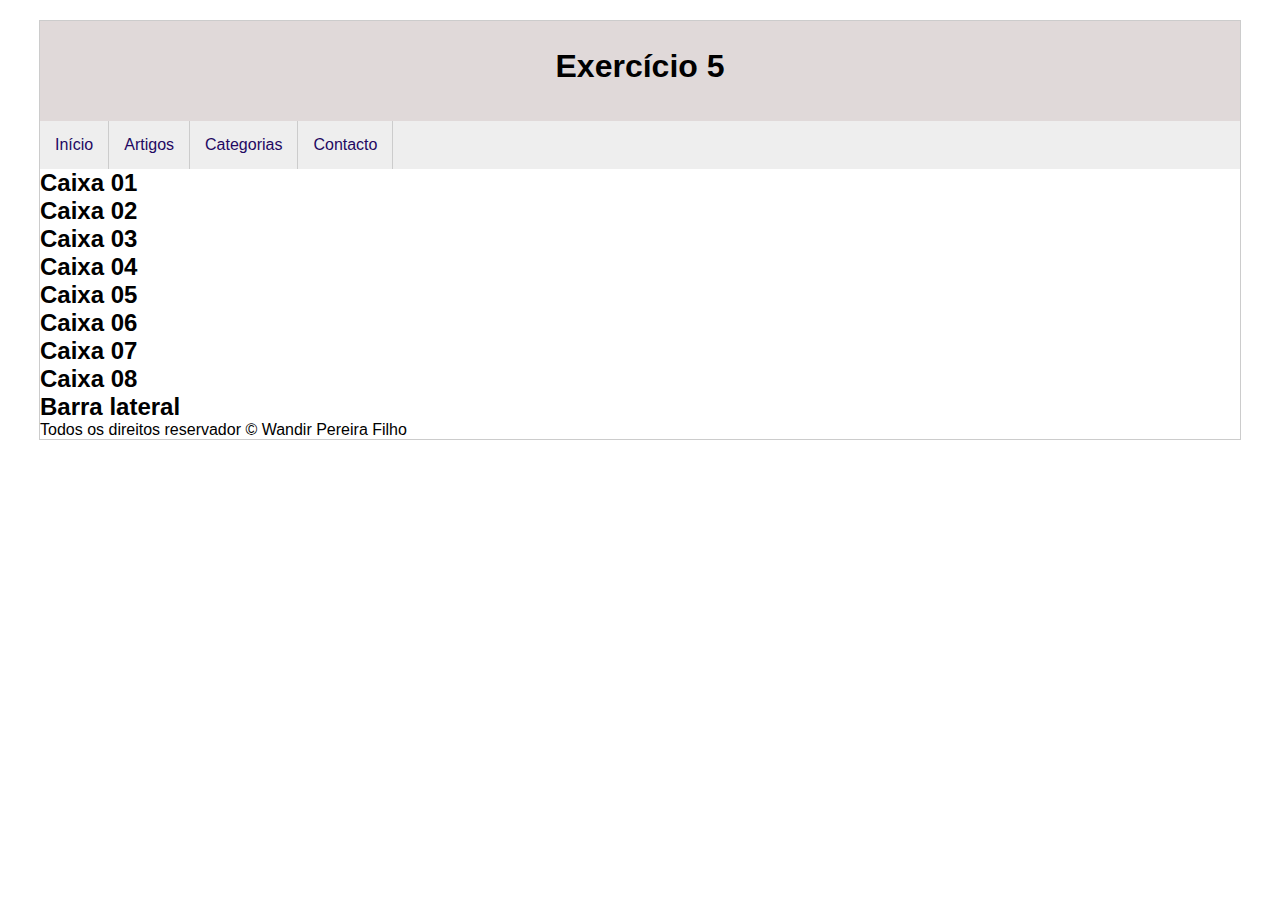
==== MASTER-CSS/01-Basic-CSS/05-Exercícios/index.html @ e9b34597 "Exercícios 05" ====
<!DOCTYPE html>
<html lang="pt-BR">
<head>
    <meta charset="UTF-8">
    <meta http-equiv="X-UA-Compatible" content="IE=edge">
    <meta name="viewport" content="width=device-width, initial-scale=1.0">
    <title>Exercicio 5</title>
    <link rel="stylesheet" type="text/css" href="styles.css" />
</head>
<body>
    <div id="principal">
        <header id="header">
            <h1>Exercício 5</h1>
        </header>
    
        <nav id="menu">
            <ul>
                <li><a href="#">Início</a></li>
                <li><a href="#">Artigos</a></li>
                <li><a href="#">Categorias</a></li>
                <li><a href="#">Contacto</a></li>
            </ul>
            <div class="clearfix"></div>
        </nav>

        <section id="conteudo">
            <div class="caixa">
                <h2>Caixa 01</h2>
            </div>
            <div class="caixa">
                <h2>Caixa 02</h2>
            </div>
            <div class="caixa">
                <h2>Caixa 03</h2>
            </div>
            <div class="caixa">
                <h2>Caixa 04</h2>
            </div>
            <div class="caixa">
                <h2>Caixa 05</h2>
            </div>
            <div class="caixa">
                <h2>Caixa 06</h2>
            </div>
            <div class="caixa">
                <h2>Caixa 07</h2>
            </div>
            <div class="caixa">
                <h2>Caixa 08</h2>
            </div>
        </section>

        <sidebar id="lateral">
            <div class="caixa">
                <h2>Barra lateral</h2>
            </div> 
        </sidebar>

        <footer id="footer">
            Todos os direitos reservador &copy Wandir Pereira Filho
        </footer>
    </div>
</body>
</html>
---- MASTER-CSS/01-Basic-CSS/05-Exercícios/styles.css ----
*{
    margin: 0px;
    padding: 0px;
    text-decoration: none;
    font-family: Verdana, Geneva, Tahoma, sans-serif;
}

#principal{
    width: 1200px;
    margin: 0px auto;  /*centraliza a caixa*/
    margin-top: 20px;
    border: 1px solid #ccc;
}

#header{
    width: 100%;
    height: 100px;
    background: rgb(224, 217, 217);
    text-align: center;
    line-height: 90px;  /*centraliza o texto*/
}

.clearfix{
    float: none;
    clear: both;
}

#menu{
    background-color:#eeeeee;

}

#menu ul li{
    /* display: inline-block;  */
    display: block;
    float: left;
    padding: 15px;
    border-right: 1px solid #ccc;
}

#menu ul li a{
    color: rgb(35, 8, 98);
}

#menu ul li:hover{
    background: rgb(224, 217, 217);
}

#menu ul li:hover a{
    color: white;
}
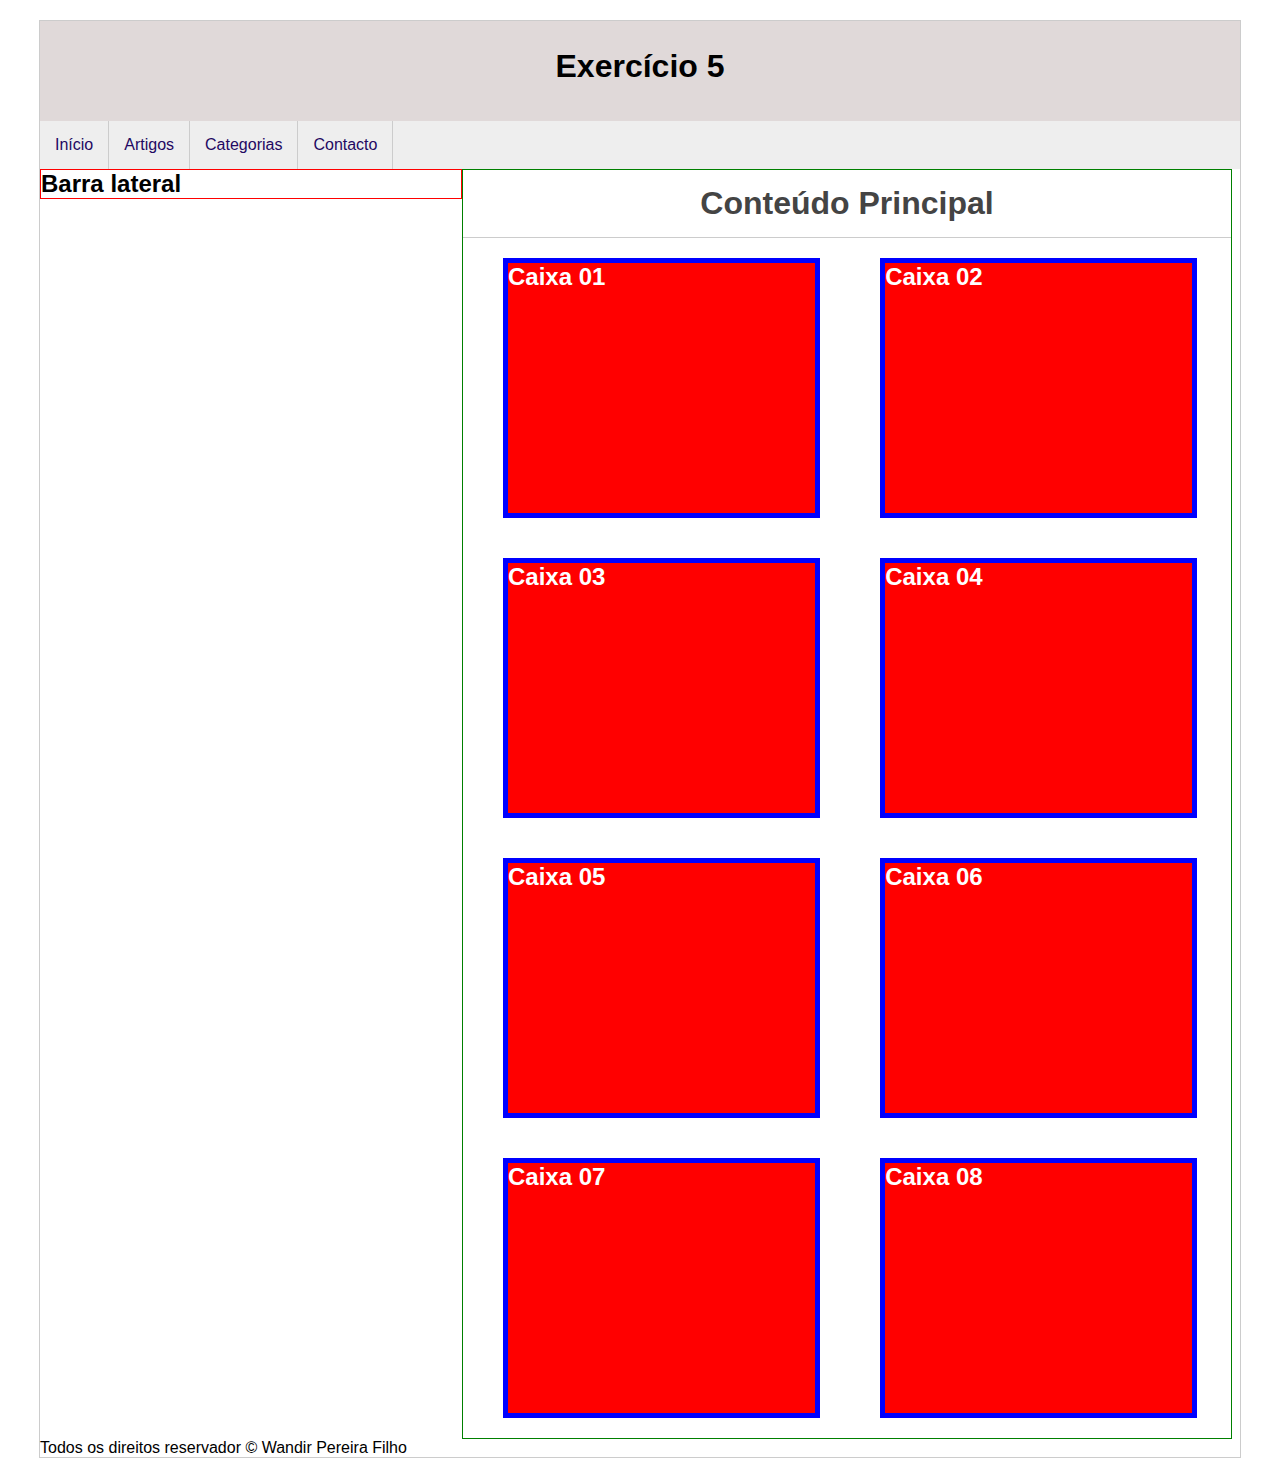
==== commit 93144c79: "Ex 05" ====
--- a/MASTER-CSS/01-Basic-CSS/05-Exercícios/index.html
+++ b/MASTER-CSS/01-Basic-CSS/05-Exercícios/index.html
@@ -23,7 +23,14 @@
             <div class="clearfix"></div>
         </nav>
 
+        <aside id="lateral">
+            <div class="caixa">
+                <h2>Barra lateral</h2>
+            </div> 
+        </aside>
+
         <section id="conteudo">
+            <h1>Conteúdo Principal</h1>
             <div class="caixa">
                 <h2>Caixa 01</h2>
             </div>
@@ -50,12 +57,7 @@
             </div>
         </section>
 
-        <sidebar id="lateral">
-            <div class="caixa">
-                <h2>Barra lateral</h2>
-            </div> 
-        </sidebar>
-
+        <div class="clearfix"></div>
         <footer id="footer">
             Todos os direitos reservador &copy Wandir Pereira Filho
         </footer>
--- a/MASTER-CSS/01-Basic-CSS/05-Exercícios/styles.css
+++ b/MASTER-CSS/01-Basic-CSS/05-Exercícios/styles.css
@@ -48,4 +48,34 @@
 
 #menu ul li:hover a{
     color: white;
+}
+
+#conteudo{
+    width: 64%;
+    border: 1px solid green;
+    float: left;
+}
+
+#lateral{
+    float: left;
+    width: 35%;
+    border: 1px solid red;
+}
+
+#conteudo .caixa{
+    width: 40%;
+    height: 250px;
+    background-color: red;
+    border: 5px solid blue;
+    color: white;
+    float: left;
+    margin: 20px;
+    margin-left: 40px;
+}
+
+#conteudo > h1{
+    text-align: center;
+    border-bottom: 1px solid #ccc;
+    padding: 15px;
+    color: #444;
 }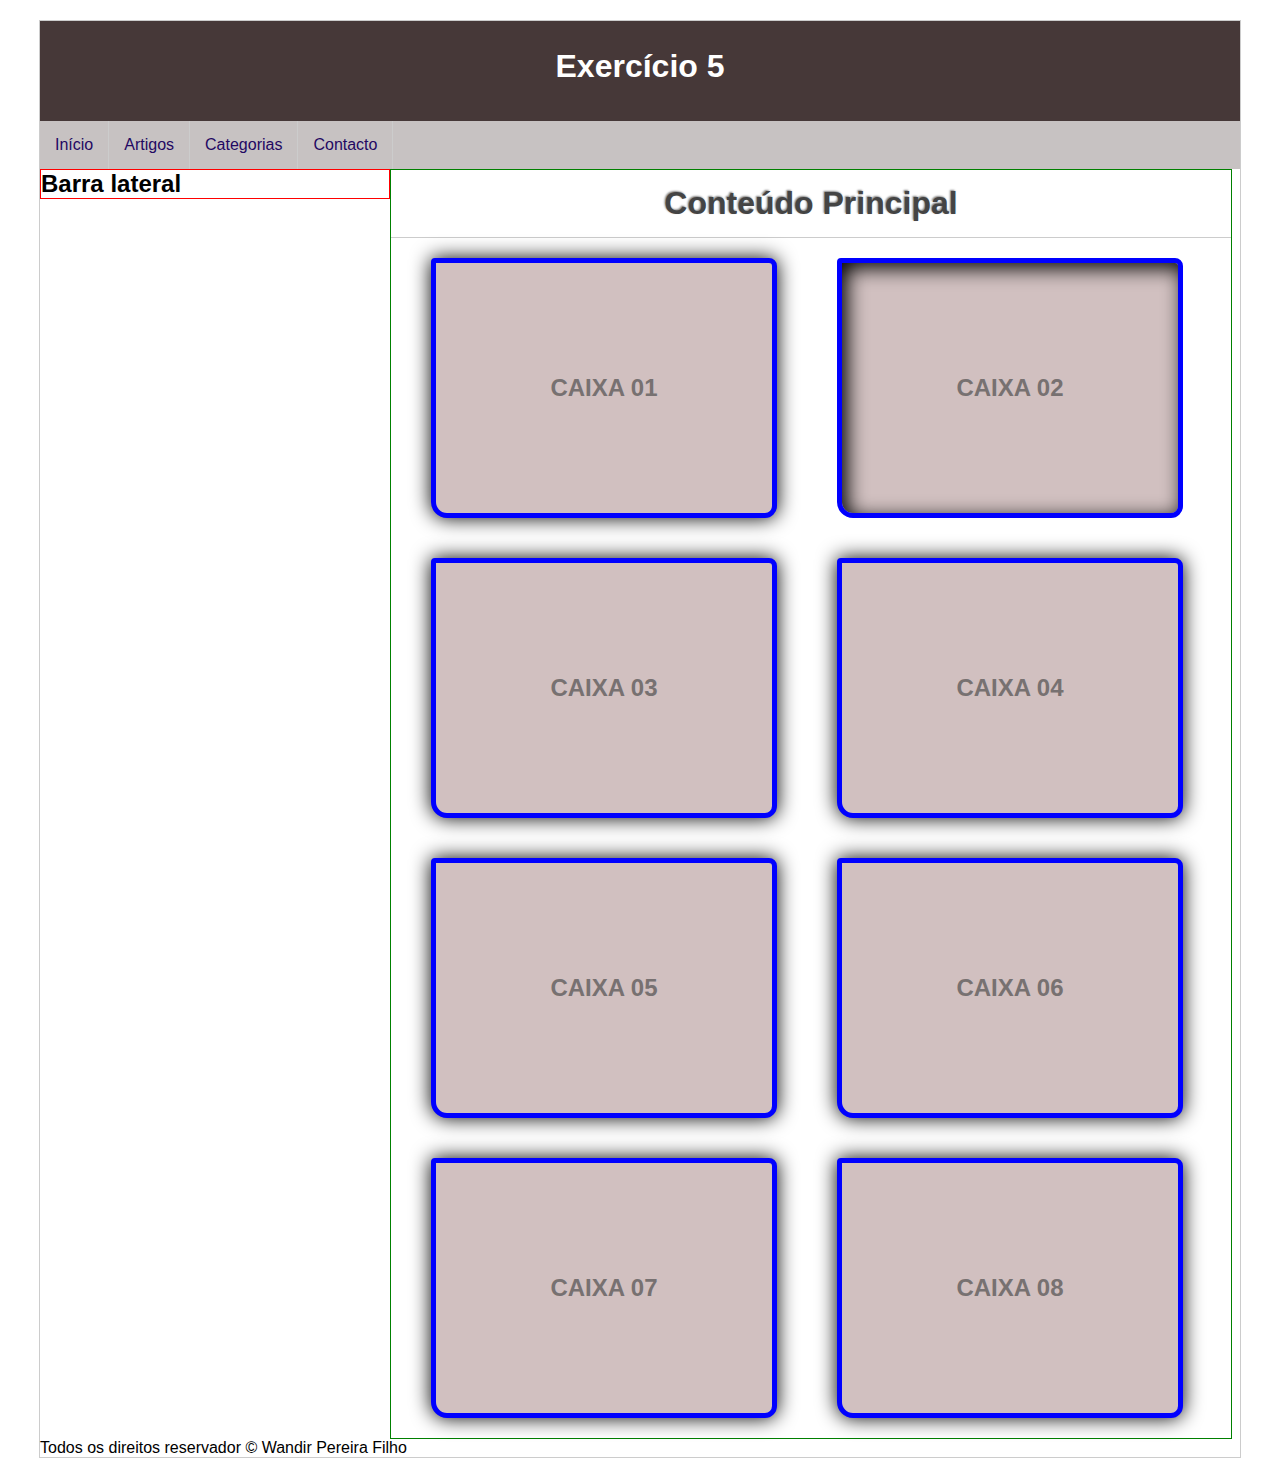
==== commit a1b9e83b: "Sombras" ====
--- a/MASTER-CSS/01-Basic-CSS/05-Exercícios/index.html
+++ b/MASTER-CSS/01-Basic-CSS/05-Exercícios/index.html
@@ -1,5 +1,6 @@
 <!DOCTYPE html>
 <html lang="pt-BR">
+
 <head>
     <meta charset="UTF-8">
     <meta http-equiv="X-UA-Compatible" content="IE=edge">
@@ -7,12 +8,13 @@
     <title>Exercicio 5</title>
     <link rel="stylesheet" type="text/css" href="styles.css" />
 </head>
+
 <body>
     <div id="principal">
         <header id="header">
             <h1>Exercício 5</h1>
         </header>
-    
+
         <nav id="menu">
             <ul>
                 <li><a href="#">Início</a></li>
@@ -26,7 +28,7 @@
         <aside id="lateral">
             <div class="caixa">
                 <h2>Barra lateral</h2>
-            </div> 
+            </div>
         </aside>
 
         <section id="conteudo">
@@ -34,7 +36,7 @@
             <div class="caixa">
                 <h2>Caixa 01</h2>
             </div>
-            <div class="caixa">
+            <div class="caixa sombra-interior">
                 <h2>Caixa 02</h2>
             </div>
             <div class="caixa">
@@ -63,4 +65,5 @@
         </footer>
     </div>
 </body>
-</html>+
+</html>
--- a/MASTER-CSS/01-Basic-CSS/05-Exercícios/styles.css
+++ b/MASTER-CSS/01-Basic-CSS/05-Exercícios/styles.css
@@ -1,36 +1,39 @@
-*{
+* {
     margin: 0px;
     padding: 0px;
     text-decoration: none;
     font-family: Verdana, Geneva, Tahoma, sans-serif;
 }
 
-#principal{
+#principal {
     width: 1200px;
-    margin: 0px auto;  /*centraliza a caixa*/
+    margin: 0px auto;
+    /*centraliza a caixa*/
     margin-top: 20px;
     border: 1px solid #ccc;
 }
 
-#header{
+#header {
     width: 100%;
     height: 100px;
-    background: rgb(224, 217, 217);
+    background: rgb(70, 56, 56);
     text-align: center;
-    line-height: 90px;  /*centraliza o texto*/
+    line-height: 90px;
+    /*centraliza o texto*/
+    color: white;
 }
 
-.clearfix{
+.clearfix {
     float: none;
     clear: both;
 }
 
-#menu{
-    background-color:#eeeeee;
+#menu {
+    background-color: #c7c2c2;
 
 }
 
-#menu ul li{
+#menu ul li {
     /* display: inline-block;  */
     display: block;
     float: left;
@@ -38,44 +41,57 @@
     border-right: 1px solid #ccc;
 }
 
-#menu ul li a{
+#menu ul li a {
     color: rgb(35, 8, 98);
 }
 
-#menu ul li:hover{
+#menu ul li:hover {
     background: rgb(224, 217, 217);
+    cursor: pointer;
 }
 
-#menu ul li:hover a{
+#menu ul li:hover a {
     color: white;
+    cursor: pointer;
 }
 
-#conteudo{
-    width: 64%;
+#conteudo {
+    width: 70%;
     border: 1px solid green;
     float: left;
 }
 
-#lateral{
+#lateral {
     float: left;
-    width: 35%;
+    width: 29%;
     border: 1px solid red;
 }
 
-#conteudo .caixa{
+#conteudo .caixa {
     width: 40%;
     height: 250px;
-    background-color: red;
+    background-color: rgb(209, 192, 192);
     border: 5px solid blue;
-    color: white;
+    color: rgb(119, 113, 113);
     float: left;
     margin: 20px;
     margin-left: 40px;
+    text-align: center;
+    line-height: 250px;
+    text-transform: uppercase;
+    box-shadow: 0px 0px 20px black;
+    /* border-radius: 12px; */
+    border-radius: 4px 8px 12px 16px;
 }
 
-#conteudo > h1{
+.sombra-interior {
+    box-shadow: 5px 5px 20px black inset !important;
+}
+
+#conteudo>h1 {
     text-align: center;
     border-bottom: 1px solid #ccc;
     padding: 15px;
     color: #444;
-}+    text-shadow: -1px -1px 2px gray;
+}
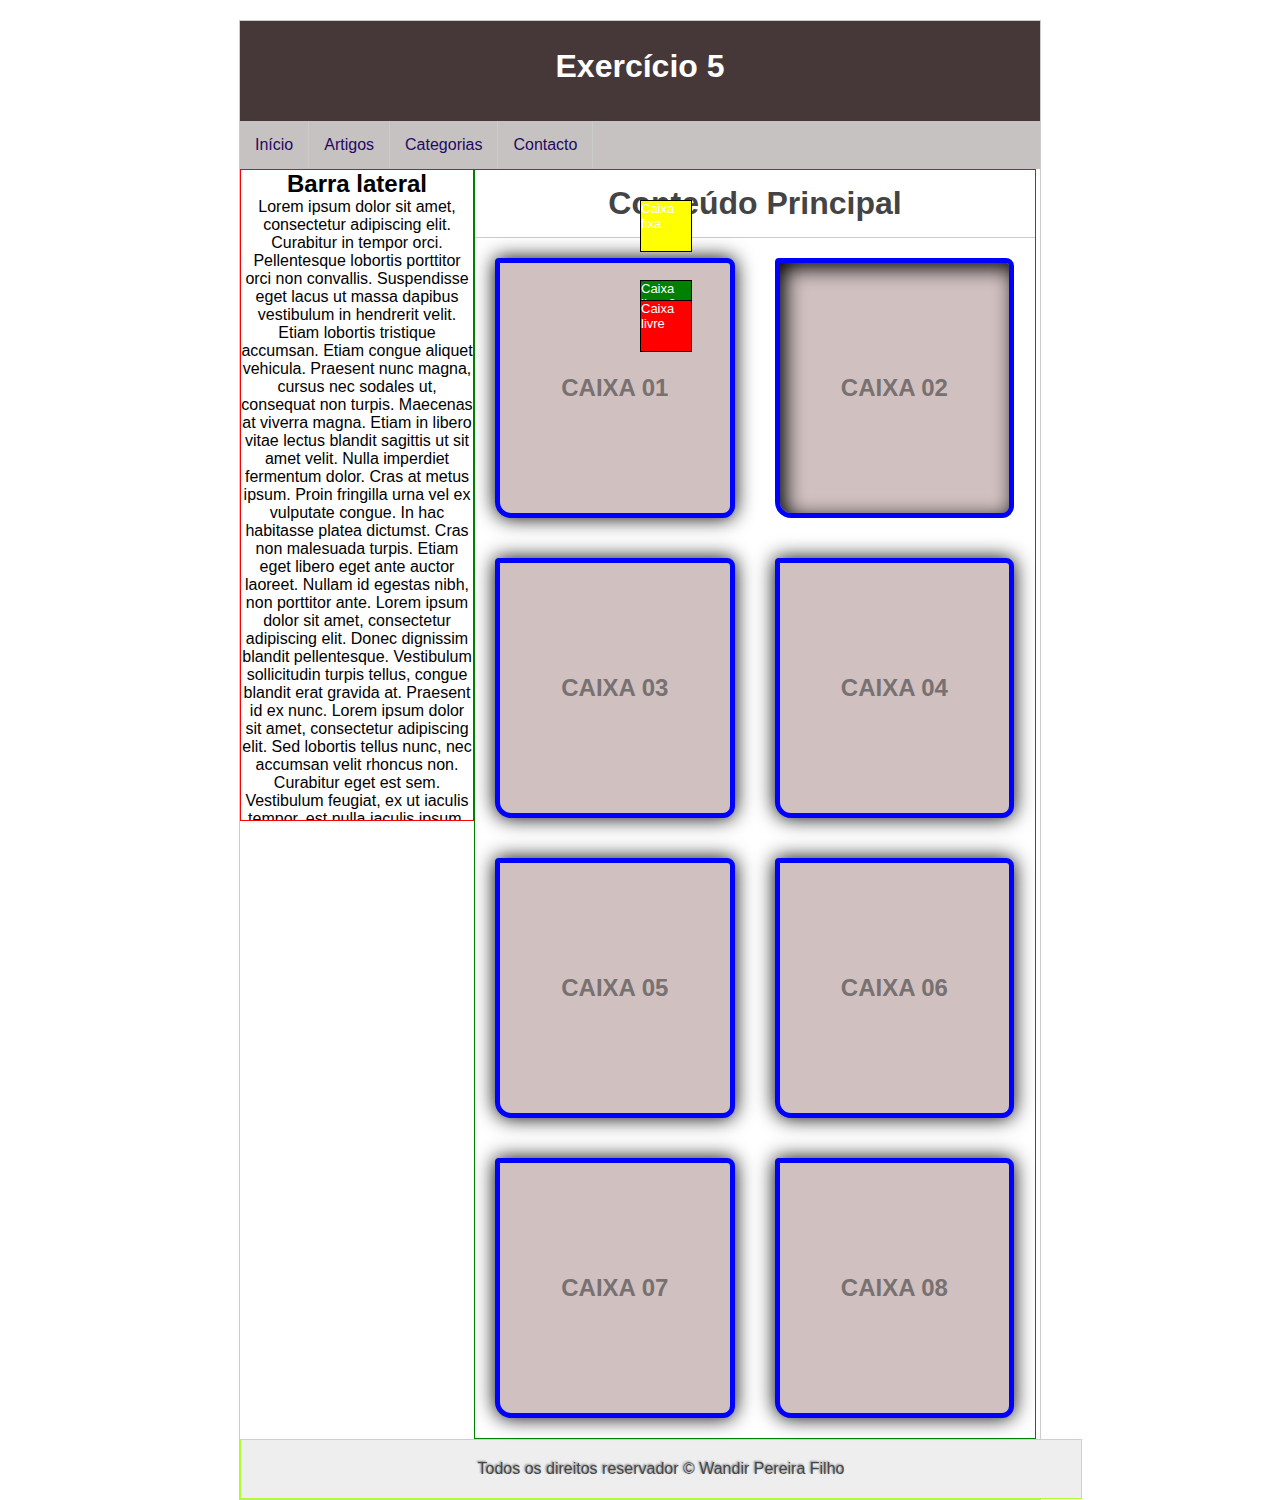
==== commit ee072faa: "overflow e position" ====
--- a/MASTER-CSS/01-Basic-CSS/05-Exercícios/index.html
+++ b/MASTER-CSS/01-Basic-CSS/05-Exercícios/index.html
@@ -28,6 +28,49 @@
         <aside id="lateral">
             <div class="caixa">
                 <h2>Barra lateral</h2>
+                <p>
+
+
+                    Lorem ipsum dolor sit amet, consectetur adipiscing elit. Curabitur in tempor orci. Pellentesque
+                    lobortis porttitor orci non convallis. Suspendisse eget lacus ut massa dapibus vestibulum in
+                    hendrerit velit. Etiam lobortis tristique accumsan. Etiam congue aliquet vehicula. Praesent nunc
+                    magna, cursus nec sodales ut, consequat non turpis. Maecenas at viverra magna. Etiam in libero vitae
+                    lectus blandit sagittis ut sit amet velit. Nulla imperdiet fermentum dolor. Cras at metus ipsum.
+                    Proin fringilla urna vel ex vulputate congue. In hac habitasse platea dictumst. Cras non malesuada
+                    turpis. Etiam eget libero eget ante auctor laoreet. Nullam id egestas nibh, non porttitor ante.
+                    Lorem ipsum dolor sit amet, consectetur adipiscing elit.
+
+                    Donec dignissim blandit pellentesque. Vestibulum sollicitudin turpis tellus, congue blandit erat
+                    gravida at. Praesent id ex nunc. Lorem ipsum dolor sit amet, consectetur adipiscing elit. Sed
+                    lobortis tellus nunc, nec accumsan velit rhoncus non. Curabitur eget est sem. Vestibulum feugiat, ex
+                    ut iaculis tempor, est nulla iaculis ipsum, molestie convallis mi tellus eget arcu. Nam accumsan
+                    justo ut congue viverra. Praesent a nibh in velit porttitor congue. Integer nec nisl luctus purus
+                    pellentesque varius. Sed cursus eros at lectus ornare, a semper nisl porttitor. Pellentesque gravida
+                    lorem quis ornare faucibus.
+
+                    Curabitur vel tellus vestibulum, lobortis magna ac, finibus libero. Quisque molestie magna et elit
+                    tempus laoreet. Cras euismod orci quis porta sollicitudin. Duis hendrerit bibendum sapien, a
+                    tincidunt justo molestie eget. Maecenas in consequat eros, non efficitur tellus. Donec maximus
+                    eleifend placerat. Donec elementum sed nisi tincidunt tempor.
+
+                    Morbi diam magna, ultricies vel lobortis in, lobortis nec felis. Suspendisse varius tempus sapien
+                    vel sagittis. Donec ac vehicula tortor, eget vulputate neque. Pellentesque nec arcu in metus dictum
+                    vestibulum non aliquam nisi. Sed sed pulvinar nisi. Vivamus ac euismod tortor. Nunc ultrices nunc in
+                    nulla mattis, ut varius nulla auctor. Suspendisse bibendum, risus et dignissim volutpat, neque
+                    mauris facilisis lorem, condimentum gravida mi massa vel metus.
+
+                    Quisque vulputate, sapien nec varius scelerisque, leo est tincidunt sem, eget consequat metus ex
+                    faucibus tellus. Cras tortor eros, elementum at aliquet non, fermentum id dolor. Etiam sit amet
+                    lobortis odio. Sed commodo, massa tristique tincidunt pellentesque, neque purus egestas ligula, nec
+                    vulputate ex quam at ex. Donec scelerisque venenatis nibh, vitae volutpat velit commodo et. Etiam
+                    malesuada metus tincidunt convallis vestibulum. Sed dignissim, mi elementum sollicitudin commodo,
+                    arcu ex scelerisque urna, rutrum pretium dui erat nec orci. Sed tincidunt erat non neque feugiat,
+                    nec feugiat elit commodo. Lorem ipsum dolor sit amet, consectetur adipiscing elit. Praesent dictum
+                    leo vestibulum sem aliquet, et iaculis eros pellentesque. Donec ultrices, ipsum sed pulvinar tempus,
+                    enim dui feugiat neque, a porttitor quam justo nec lectus. Morbi felis enim, cursus ac ornare in,
+                    tristique quis mauris. Etiam tempor porttitor nulla, quis tempus ligula elementum sed. Nunc suscipit
+                    dolor sagittis mi egestas congue. Sed semper vehicula orci eget placerat.
+                </p>
             </div>
         </aside>
 
@@ -63,6 +106,20 @@
         <footer id="footer">
             Todos os direitos reservador &copy Wandir Pereira Filho
         </footer>
+
+        <div class="livre livre1">
+            Caixa livre
+        </div>
+
+        <div class="livre livre2">
+            Caixa livre 2
+        </div>
+
+        <div class="fixa">
+            Caixa fixa
+        </div>
+
+
     </div>
 </body>
 
--- a/MASTER-CSS/01-Basic-CSS/05-Exercícios/styles.css
+++ b/MASTER-CSS/01-Basic-CSS/05-Exercícios/styles.css
@@ -6,7 +6,7 @@
 }
 
 #principal {
-    width: 1200px;
+    width: 800px;
     margin: 0px auto;
     /*centraliza a caixa*/
     margin-top: 20px;
@@ -22,6 +22,12 @@
     /*centraliza o texto*/
     color: white;
 }
+
+/* #header h1{
+    width: 100%;
+    border: 3px solid red;
+} */
+
 
 .clearfix {
     float: none;
@@ -65,17 +71,22 @@
     float: left;
     width: 29%;
     border: 1px solid red;
+    text-align: center;
+    min-height: 500px;
+    max-height: 650px;
+    overflow: scroll;
 }
 
 #conteudo .caixa {
-    width: 40%;
+    position: relative;
+    width: 41%;
     height: 250px;
     background-color: rgb(209, 192, 192);
     border: 5px solid blue;
     color: rgb(119, 113, 113);
     float: left;
     margin: 20px;
-    margin-left: 40px;
+    margin-left: 20px;
     text-align: center;
     line-height: 250px;
     text-transform: uppercase;
@@ -93,5 +104,55 @@
     border-bottom: 1px solid #ccc;
     padding: 15px;
     color: #444;
+    /* width: 100%; */
+}
+
+#footer {
+    width: 100%;
+    /* width: 1200px; */
+    background: #eee;
+    text-align: center;
+    color: #444;
+    padding: 20px;
+    border: 1px solid greenyellow;
     text-shadow: -1px -1px 2px gray;
 }
+
+.livre {
+    position: absolute;
+    top: 300px;
+    left: 50%;
+    /* right: 40%; */
+    border: 1px solid black;
+    background-color: red;
+    color: white;
+    width: 50px;
+    height: 50px;
+    font-size: 13px;
+}
+
+.livre1 {
+    z-index: 2;
+}
+
+
+.livre2 {
+    top: 280px;
+    left: 50%;
+    background-color: green;
+    z-index: 1;
+}
+
+.fixa {
+    position: fixed;
+    top: 200px;
+    left: 50%;
+    /* right: 40%; */
+    border: 1px solid black;
+    background-color: yellow;
+    color: white;
+    width: 50px;
+    height: 50px;
+    font-size: 13px;
+
+}
